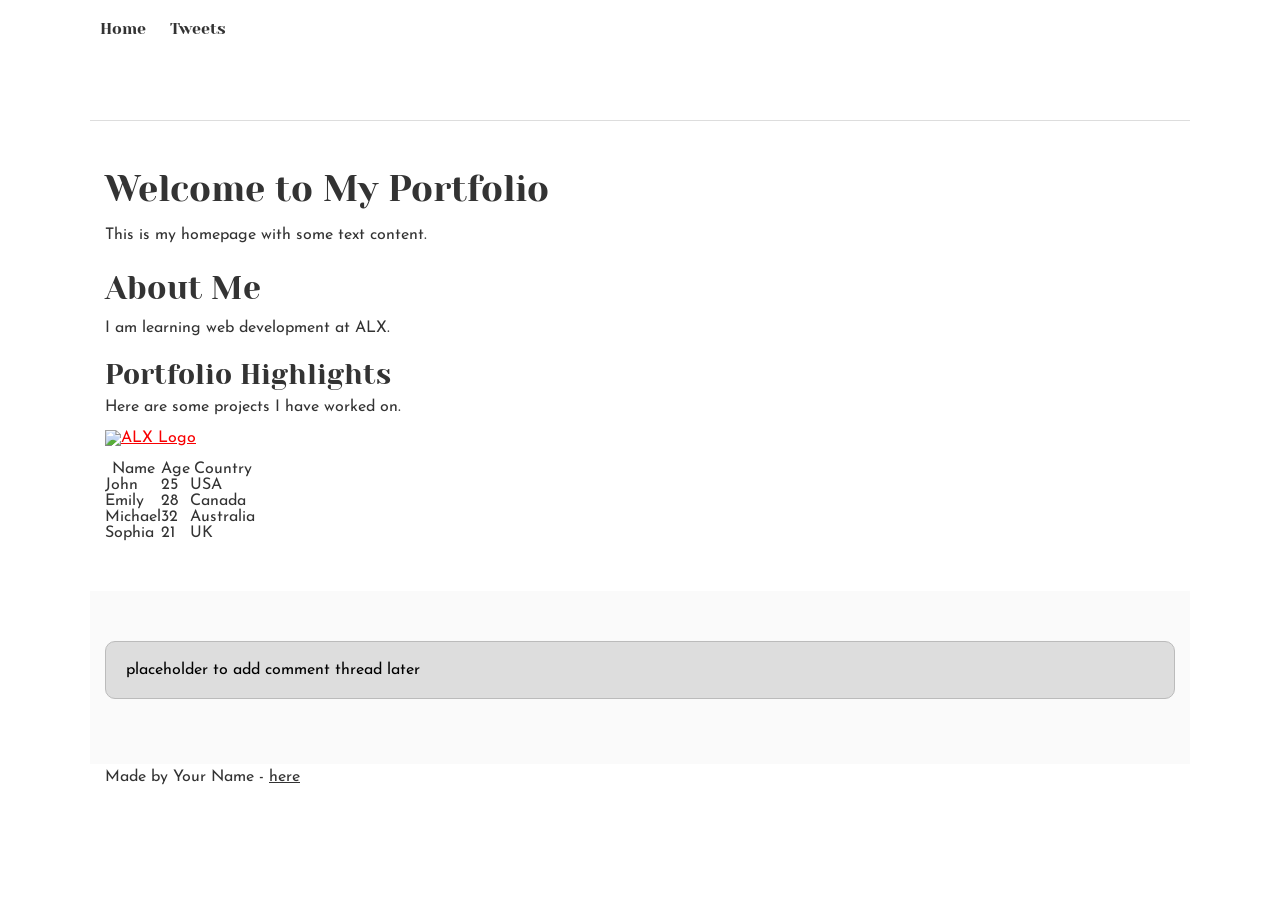
==== css_basic/index.html @ 942a4033 "week 5 task" ====
<!DOCTYPE html>
<html lang="en">
<head>
    <meta charset="UTF-8">
    <title>My First Portfolio - Home</title>
    <link href="base.css" rel="stylesheet">
    <link href="styles.css" rel="stylesheet">
</head>
<body>
    <header>
        <ul>
            <li><a href="index.html">Home</a></li>
            <li><a href="tweets.html">Tweets</a></li>
        </ul>
    </header>

    <main>
        <article>
            <h1>Welcome to My Portfolio</h1>
            <p>This is my homepage with some text content.</p>
            <h2>About Me</h2>
            <p>I am learning web development at ALX.</p>
            <h3>Portfolio Highlights</h3>
            <p>Here are some projects I have worked on.</p>
            <p><a href="https://i.ibb.co/gTDZZT8/ALX-Logo-07.png" target="_blank"><img src="https://i.ibb.co/gTDZZT8/ALX-Logo-07.png" alt="ALX Logo"></a></p>

            <!-- Table container -->
            <table border="1">
                <thead>
                    <tr>
                        <th>Name</th>
                        <th>Age</th>
                        <th>Country</th>
                    </tr>
                </thead>
                <tbody>
                    <tr>
                        <td>John</td>
                        <td>25</td>
                        <td>USA</td>
                    </tr>
                    <tr>
                        <td>Emily</td>
                        <td>28</td>
                        <td>Canada</td>
                    </tr>
                    <tr>
                        <td>Michael</td>
                        <td>32</td>
                        <td>Australia</td>
                    </tr>
                    <tr>
                        <td>Sophia</td>
                        <td>21</td>
                        <td>UK</td>
                    </tr>
                </tbody>
            </table>
        </article>
        <aside>
            <p>placeholder to add comment thread later</p>
        </aside>
    </main>

    <footer>
        <p>Made by Your Name - <a href="https://example.com" target="_blank">here</a></p>
    </footer>
</body>
</html>
---- css_basic/base.css ----
/* Importing webfonts */
/* (If you're learning CSS, you should disregard that) */

@import url(https://fonts.googleapis.com/css?family=Yeseva+One);
@import url(https://fonts.googleapis.com/css?family=Josefin+Sans:400,700,700italic,400italic);


/* CSS reset rules */

html, body {
	height: 100%;
	min-height: 100%;
}
html, body, div, span, applet, object, iframe,
h1, h2, h3, h4, h5, h6, p, blockquote, pre,
a, abbr, acronym, address, big, cite, code,
del, dfn, img, ins, kbd, q, s, samp,
small, strike, sub, sup, tt, var,
b, u, i, center,
dl, dt, dd,
fieldset, form, label, legend,
table, caption, tbody, tfoot, thead, tr, th, td,
article, aside, canvas, details, embed, 
figure, figcaption, footer, header, hgroup, 
menu, nav, output, ruby, section, summary,
time, mark, audio, video {
	margin: 0;
	padding: 0;
	border: 0;
	font-size: 100%;
	font: inherit;
	vertical-align: baseline;
}
/* HTML5 display-role reset for older browsers */
article, aside, details, figcaption, figure, 
footer, header, hgroup, menu, nav, section {
	display: block;
}
body {
	line-height: 1;
}
blockquote, q {
	quotes: none;
}
blockquote:before, blockquote:after,
q:before, q:after {
	content: '';
	content: none;
}
table {
	border-collapse: collapse;
	border-spacing: 0;
}


/* Fonts and colors */

body {
	font-family: 'Josefin Sans', serif;
	color: rgba(0, 0, 0, 0.8);
}
h1, h2, h3, h4, h5, h6, header {
	font-family: 'Yeseva One', sans-serif;
}
article {
}
header {
	border-bottom: 1px solid rgb(221,221,221);
	transition: border-bottom-color 1s ease;
}
header a {
	color: rgba(0, 0, 0, 0.8);
}
aside {
	background: #FAFAFA;
}
aside p {
	border: 1px solid #bbb;
	background: #ddd;
	color: black;
}
footer a {
	color: rgba(0, 0, 0, 0.8);
}
a {
	color: #F80002;
}


/* Positioning and margins */

@media (min-width: 1100px) {
	body {
		width: 1100px;
		margin: 0 auto;
	}
}

article {
	padding: 50px 15px;
}
article > *:first-child {
	margin-top: 0;
}
aside {
	padding: 50px 15px;
}
header .right {
	float: right;
	margin: 0 10px 15px;
}


/* Header */
header {
	padding: 20px 0;
	height: 80px;
}
header ul {
	list-style: none;
	margin: 0;
	padding: 0;
}
header li {
	display: inline;
	vertical-align:middle;
}
header li:first-child {
	margin: 0;
}
header li a {
	margin: 0 10px;
}
header li.logo {
	font-size: 36px;
}
header a {
	text-decoration: none;
}


/* Aside */

aside p {
	border-radius: 10px;
	padding: 20px 20px;
}


/* Footer */

footer {
	padding: 5px 15px;
	height: 80px;
}


/* Text styles and margins */

p {
	margin-bottom: 15px;
}
h1 {
	font-size: 36px;
	margin: 40px 0 20px;
}
h2 {
	font-size: 32px;
	margin: 30px 0 15px;
}
h3 {
	font-size: 28px;
	margin: 25px 0 10px;
}
h4 {
	font-size: 20px;
	font-weight: bold;
	margin: 20px 0 10px;
}
h5 {
	font-size: 18px;
	font-weight: bold;
	margin: 15px 0 10px;
}
h6 {
	font-weight: bold;
	margin: 5px 0;
}

@media (max-width: 800px) {
  body.works_on_smartphone {
  	display: block;
  }
  body.works_on_smartphone main {
  	display: block;
  }
  header .right {
  	float: none;
  }
}
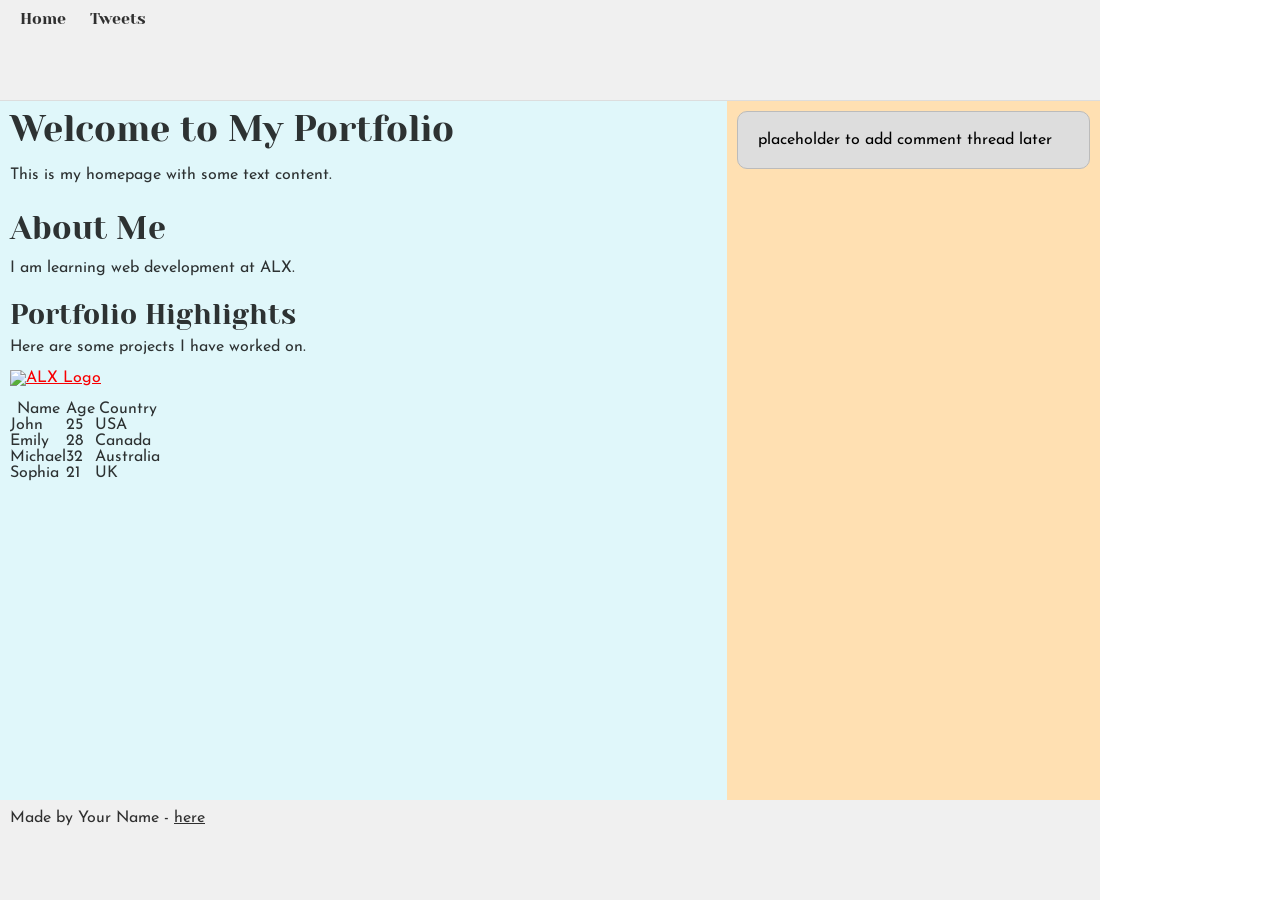
==== commit cd16fa1a: "task 2" ====
--- a/css_basic/index.html
+++ b/css_basic/index.html
@@ -2,11 +2,12 @@
 <html lang="en">
 <head>
     <meta charset="UTF-8">
+    <meta name="viewport" content="width=device-width, initial-scale=1.0">
     <title>My First Portfolio - Home</title>
     <link href="base.css" rel="stylesheet">
     <link href="styles.css" rel="stylesheet">
 </head>
-<body>
+<body class="works_on_smartphone">
     <header>
         <ul>
             <li><a href="index.html">Home</a></li>
--- a/css_basic/styles.css
+++ b/css_basic/styles.css
@@ -0,0 +1,42 @@
+/* Make body a flex container in column direction */
+body {
+  display: flex;
+  flex-direction: column;
+  height: 100vh; /* Optional: make body full viewport height */
+  margin: 0; /* Remove default margin */
+}
+
+/* Make main a flex container in row direction */
+main {
+  display: flex;
+  flex-direction: row;
+  flex: auto; /* Automatic height and width */
+}
+
+/* Article takes 2/3 of the width */
+article {
+  flex: 2;
+  overflow-y: auto; /* Enable scrolling if content overflows */
+}
+
+/* Aside takes 1/3 of the width */
+aside {
+  flex: 1;
+  overflow-y: auto; /* Enable scrolling if content overflows */
+}
+
+/* Optional: just for visual clarity */
+header, footer {
+  padding: 10px;
+  background-color: #f0f0f0;
+}
+
+article {
+  padding: 10px;
+  background-color: #e0f7fa;
+}
+
+aside {
+  padding: 10px;
+  background-color: #ffe0b2;
+}
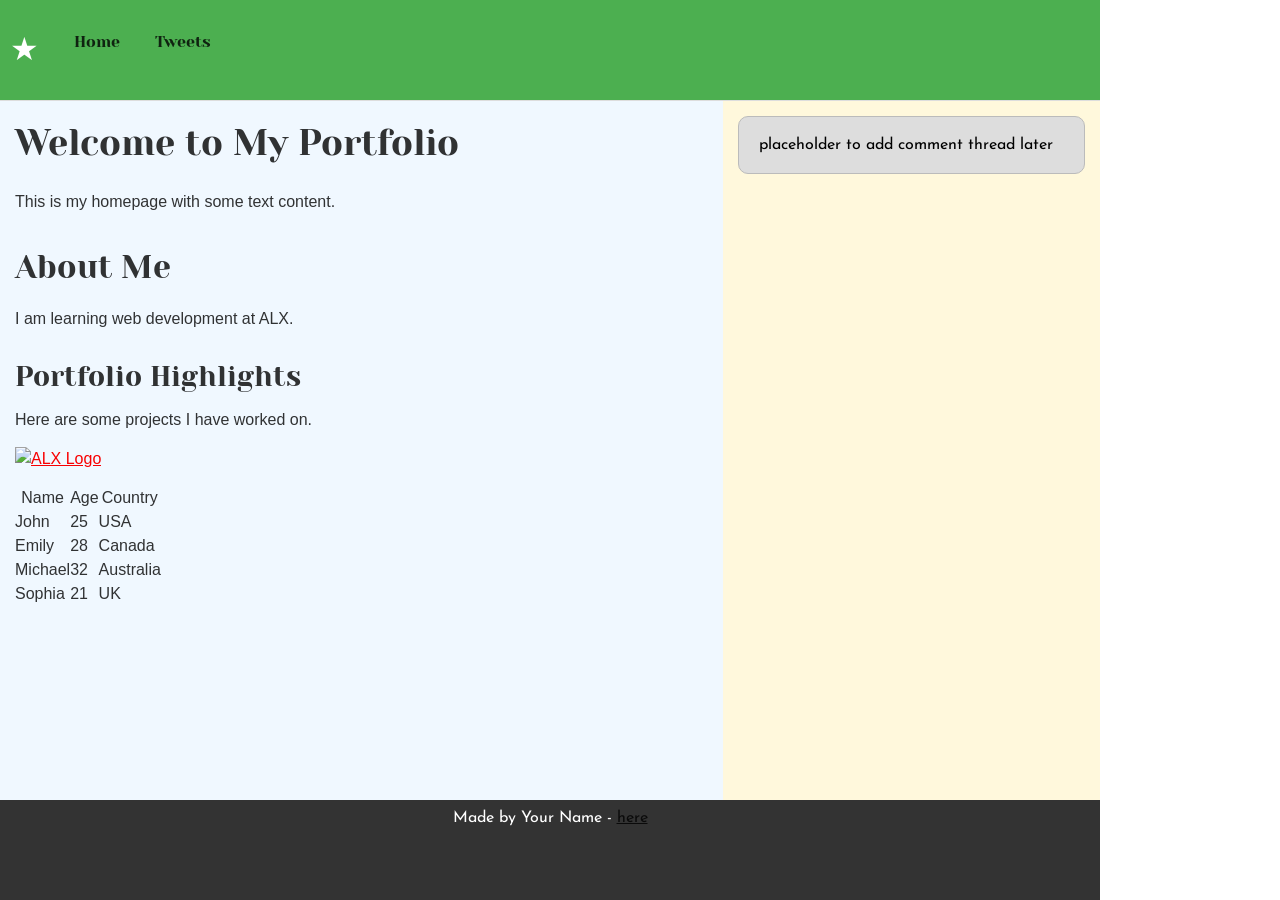
==== commit 404988bc: "ready to task 3" ====
--- a/css_basic/index.html
+++ b/css_basic/index.html
@@ -10,6 +10,7 @@
 <body class="works_on_smartphone">
     <header>
         <ul>
+            <span class="logo">&#9733;</span>
             <li><a href="index.html">Home</a></li>
             <li><a href="tweets.html">Tweets</a></li>
         </ul>
--- a/css_basic/styles.css
+++ b/css_basic/styles.css
@@ -2,7 +2,7 @@
 body {
   display: flex;
   flex-direction: column;
-  height: 100vh; /* Optional: make body full viewport height */
+  height: 100vh; /* Full viewport height */
   margin: 0; /* Remove default margin */
 }
 
@@ -17,26 +17,48 @@
 article {
   flex: 2;
   overflow-y: auto; /* Enable scrolling if content overflows */
+  padding: 15px;
+  background-color: #f0f8ff; /* Light blue */
+  font-family: Arial, sans-serif;
+  line-height: 1.5;
 }
 
 /* Aside takes 1/3 of the width */
 aside {
   flex: 1;
   overflow-y: auto; /* Enable scrolling if content overflows */
+  padding: 15px;
+  background-color: #fff8dc; /* Light yellow */
 }
 
-/* Optional: just for visual clarity */
-header, footer {
+/* Header styling */
+header {
+  display: flex;
+  align-items: center;
+  background-color: #4caf50; /* Green header */
+  color: white;
   padding: 10px;
-  background-color: #f0f0f0;
 }
 
-article {
+/* Footer styling */
+footer {
+  background-color: #333;
+  color: white;
+  text-align: center;
   padding: 10px;
-  background-color: #e0f7fa;
 }
 
-aside {
-  padding: 10px;
-  background-color: #ffe0b2;
+/* Logo styling */
+.logo {
+  font-size: 2rem; /* Bigger than normal text */
+  margin-right: 10px;
 }
+
+/* Header navigation list */
+header ul {
+  list-style: none;
+  display: flex;
+  gap: 15px;
+  margin: 0;
+  padding: 0;
+}
